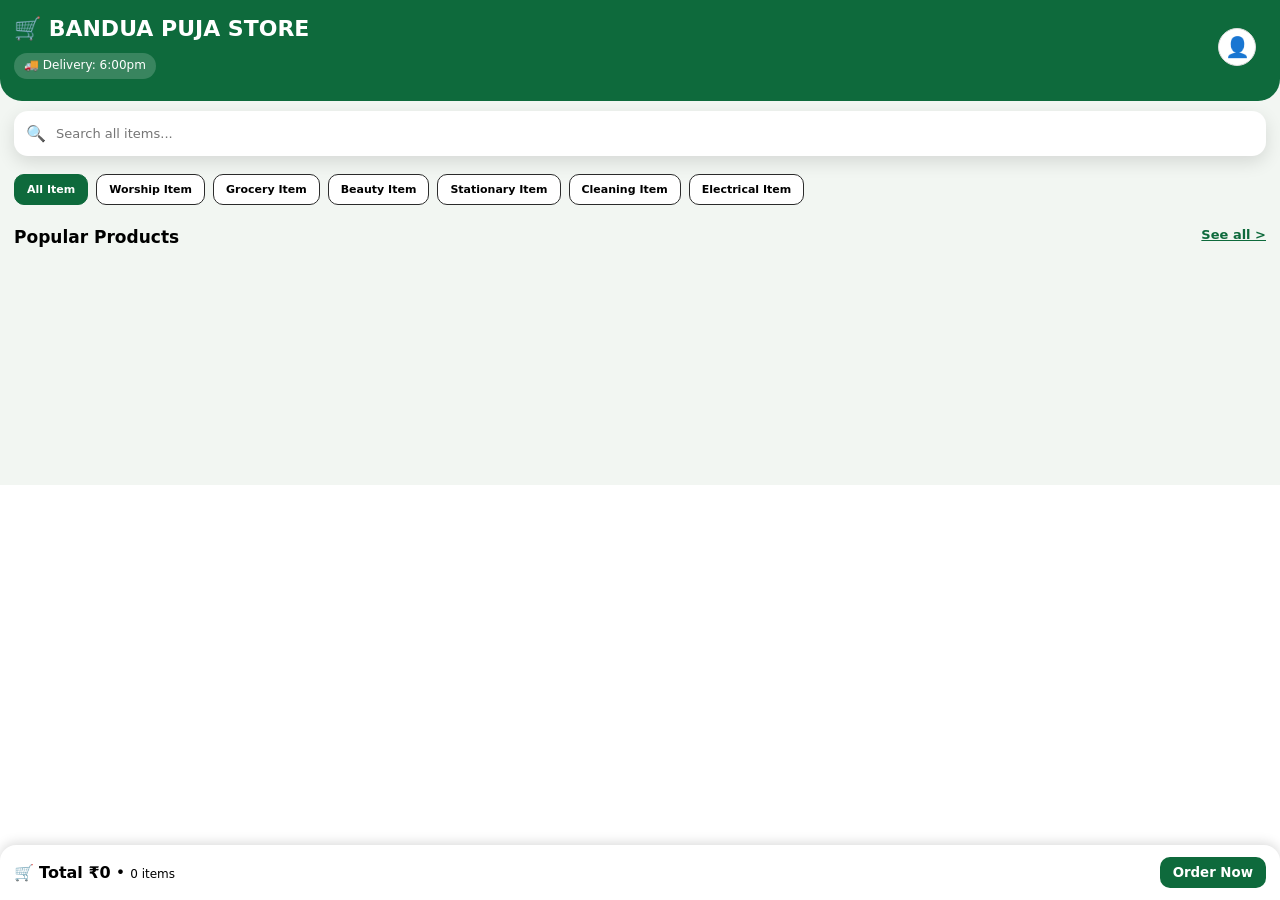
==== index.html @ 2e5faf74 "Add files via upload" ====
<!DOCTYPE html>
<html lang="hi">
<head>

<meta charset="UTF-8">
<meta name="viewport" content="width=device-width, initial-scale=1.0, interactive-widget=resizes-content">

<meta name="theme-color" content="#0e5c36" />



<meta name="keywords" content="puja samagri, puja items, Puja Saman, bandua puja store, puja store near me, subodh dukan" />
<meta name="description" content="Ab ghar baithe saman order kijiye, all puja samagri at Bandua Puja Store. Best price, scheduled home delivery & COD available at Bandua Puja Store."/>
<meta name="author" content="Bandua Puja Store - Subodh Dukan" />

<meta name="robots" content="index, follow">

<title>Bandua Store- Online Puja Samagri Store | Home Delivery</title>

<link rel="canonical" href="https://www.banduastore.in/" />

<script type="application/ld+json">
{
  "@context": "https://schema.org",
  "@type": "WebSite",
  "name": "BANDUA PUJA STORE",
  "alternateName": ["Bandua Pooja Store", "Subodh Dukan"],
  "url": "https://www.banduastore.in/"
}
</script>



<link rel="stylesheet" href="style.css">
</head>
<body>


<!--start close ke liye -->
<div id="shopClosedBanner" style="display:none;position:fixed;inset:0;background:white;z-index:999999;flex-direction:column;justify-content:center;align-items:center;text-align:center;padding:20px">
  <div style="font-size:80px">🔴</div>
  <h1 style="color:red;font-size:28px;margin:10px 0">DUKAN ABHI BAND HAI</h1>
  <p style="font-size:16px;color:#333">Emergency ke karan dukan band hai<br>Kripya baad me kholenge try kijye</p>
  <p style="background:#ffebee;border:1px solid red;padding:10px 15px;border-radius:8px;color:#b71c1c;font-size:14px;margin-top:15px;font-weight:bold">Baad me kholenge</p>
</div>


<div class="top home" style="display:flex; justify-content:space-between; align-items:center;">
  <div class="brand">
    <h1>🛒 BANDUA PUJA STORE </h1>
    <div class="loc" id="deliveryLoc">🚚 Delivery: 6:00pm</div>
  </div>
  <button id="profileBtn" onclick="openProfile()" style="background:white; border:1px solid #ddd; width:38px; height:38px; border-radius:50%; font-size:20px; margin-right:10px;">👤</button>
</div>

<!-- Profile Popup -->
<div id="profilePopup" style="display:none; position:fixed; inset:0; background:rgba(0,0,0,0.5); z-index:999999; justify-content:center; align-items:center;" onclick="if(event.target==this) closeProfile()">
  <div style="background:white; width:85%; max-width:320px; border-radius:15px; padding:20px; text-align:center;">
    <div style="font-size:50px;">👤</div>
    <h3 id="pName" style="margin:8px 0 2px 0;"></h3>
    <p id="pMobile" style="margin:2px 0; color:#555; font-size:14px;"></p>
    <p id="pVillage" style="margin:2px 0; color:#555; font-size:14px;"></p>
    <hr style="margin:12px 0;">
    <button onclick="doLogout()" style="background:#ffebee; color:#c62828; border:1px solid #ffcdd2; padding:10px; width:100%; border-radius:10px; font-weight:bold;">Logout</button>
    <button onclick="closeProfile()" style="background:#f5f5f5; padding:10px; width:100%; border:none; border-radius:10px; margin-top:8px;">Band Karo</button>
  </div>
</div>

<script>
function openProfile(){
  let c = JSON.parse(localStorage.getItem('customer') || '{}');
  document.getElementById('pName').innerText = c.name || localStorage.getItem('bandua_name') || 'Customer';
  document.getElementById('pMobile').innerText = '📱 ' + (c.phone || localStorage.getItem('bandua_mobile') || '');
  document.getElementById('pVillage').innerText = '📍 ' + (c.village || localStorage.getItem('bandua_village') || 'Bandua');
  document.getElementById('profilePopup').style.display = 'flex';
}
function closeProfile(){
  document.getElementById('profilePopup').style.display = 'none';
}

</script>













<div class="searchBox">🔍 <input id="search" placeholder="Search all items..." oninput="searchP()"></div>



<div class="cats">
<button class="active" onclick="filterC('all',this)">All Item</button>
<button onclick="filterC('worship', this)">Worship Item</button>
<button onclick="filterC('grocery',this)">Grocery Item</button>
<button onclick="filterC('beauty',this)">Beauty Item</button>
<button onclick="filterC('stationary',this)">Stationary Item </button>
<button onclick="filterC('cleaning',this)">Cleaning Item</button>
<button onclick="filterC('electrical',this)">Electrical Item</button>
</div>





<div class="head2"><h2 style="font-size:17px">Popular Products</h2><a style="color:#0e6a3c;font-weight:700;font-size:13px" href="#">See all ></a></div>



<div class="grid" id="grid"></div>
<!--
<div style="padding: 12px 15px;">
  <button id="getLocationBtn" type="button" onclick="getLocation()" style="background:#0d6efd;color:white;padding:14px;width:100%;border:none;border-radius:12px;font-weight:bold;box-shadow:0 3px 9px rgba(0,0,0,0.15);word-spacing:6px;">
 📍 CURRENT  LOCATION  ON  KIJYE 
</button>
  
  <p id="locInfo" style="text-align:center;margin:6px 0 0 0;font-size:13px;"></p>
  
  
  <div id="locStatus" style="margin:8px 0;font-size:13px;color:green;text-align:center;"></div>
</div>
-->

<div class="pagination">
</div>


<div class="footer">
<div>🛒 <b id="tot">Total ₹0</b> • <span id="cnt" style="font-size:12px">0 items</span></div>
<div style="display:flex;gap:6px">

  <button id="footerBtn" class="waBtn" onclick="order()">Order Now</button>  </div>
</div>

<div id="imgZoomModal" onclick="closeZoom()" style="display:none;position:fixed;top:0;left:0;width:100%;height:100%;background:rgba(0,0,0,0.9);z-index:99999;justify-content:center;align-items:center">
  <span style="position:absolute;top:15px;right:20px;color:white;font-size:35px">×</span>
  <img id="zoomedImg" src="" style="max-width:90%;max-height:85%;border-radius:15px;background:white;padding:8px">
</div>




<!-- BILL POPUP start-->
<div id="billPopup" style="display:none;position:fixed;inset:0;background:rgba(0,0,0,0.6);z-index:999999;justify-content:center;align-items:flex-end">
  <div style="background:white;width:100%;max-width:500px;border-radius:20px 20px 0 0;padding:20px">
    <div style="width:50px;height:5px;background:#ddd;border-radius:10px;margin:0 auto 15px"></div>
    <h3 style="text-align:center;margin:0">BANDUA PUJA STORE ORDER</h3>
    <div id="popupBillContent" style="margin:15px 0;font-size:14px"></div>
    <button id="popupBillBtn" style="background:#0e5c36;color:white;padding:14px;width:100%;border:none;border-radius:12px;font-weight:bold;font-size:16px">
      ⬇️ Bill Dekho / Download Karo
    </button>
    <button onclick="document.getElementById('billPopup').style.display='none'" style="background:#f5f5f5;padding:10px;width:100%;border:none;border-radius:12px;margin-top:8px">Band Karo</button>
  </div>
</div>


<!-- bill popup end -->


<!--start Logout fuction -->
<script type="module" src="./script.js"></script>

<script type="module">
import { getAuth, signOut } from "https://www.gstatic.com/firebasejs/10.12.2/firebase-auth.js";
window.firebaseSignOut = async () => {
  try { await signOut(getAuth()); } catch(e){}
}
</script>



<script>
function closeZoom(){ document.getElementById('imgZoomModal').style.display='none'; }

async function doLogout(){ 
  if(!confirm("Logout karna hai?")) return;
  
  if(window.firebaseSignOut) await window.firebaseSignOut();

  localStorage.removeItem('bandua_logged_in');
  localStorage.removeItem('bandua_mpin');
  localStorage.removeItem('bandua_mobile');
  localStorage.removeItem('bandua_name');
  localStorage.removeItem('bandua_village');
  localStorage.removeItem('bandua_email');
  localStorage.removeItem('customer');
  
  localStorage.removeItem('sd_cart');
  localStorage.removeItem('custDist');
localStorage.removeItem('custDCharge');
localStorage.removeItem('custLat');
localStorage.removeItem('custLng');
  
  
  location.replace('signup.html');
}

// Google ko redirect mat karo, taaki wo site dekh sake
if(!localStorage.getItem('customer') && !navigator.userAgent.includes('Googlebot')){
  // login nahi hai to bhi page dikhao, redirect mat karo
  // location.replace('signup.html');
}



</script>

</body>
</html>
---- style.css ----
html {
  overscroll-behavior: none;
  background: white; /* neeche ka gol white ho jayega */
}

*{
  margin:0;
  padding:0;
  box-sizing:border-box;
  font-family:system-ui, sans-serif
}

body{
  background:#f2f6f2;
  padding-bottom:95px;
  overflow-x:hidden;
  overscroll-behavior:none;
}

.top{
  background:#0e6a3c;
  color:white;
  border-radius:0 0 22px 22px;
  padding:16px 14px 22px
}

.brand{
  display:flex;
  justify-content:space-between;
  align-items:center
}

.brand h1{
  font-size:20px;
  font-weight:800
}

.home{
  overflow: visible;
}

.home .brand{
  display:flex;
  flex-direction:column;
  align-items:flex-start;
  gap:12px;
}

.home .brand h1{
  font-size:22px;
  font-weight:800;
  white-space:nowrap;
  margin:0;
}

.delivery-wrap{
  display: inline-block;
  width: auto;
  max-width: 85%;
  overflow: hidden;
  background: rgba(255,255,255,0.18);
  border-radius: 999px;
  padding: 5px 12px;
  box-sizing: border-box;
  white-space: nowrap;
}

.loc{
  font-size:12px;
  background:rgba(255,255,255,0.18);
  padding:5px 10px;
  border-radius:16px;
  max-width:85%;
  display:-webkit-box;
  -webkit-line-clamp:2;
  -webkit-box-orient:vertical;
  overflow:hidden;
  white-space:normal;
  word-break:break-word;
  line-height:1.3;
  box-sizing:border-box;
}



.searchBox{margin:10px 14px 10px;background:white;border-radius:14px;display:flex;align-items:center;padding:13px 12px;box-shadow:0 6px 18px rgba(0,0,0,0.12);position:sticky;top:0px;z-index:999}

.searchBox input{border:none;outline:none;width:100%;font-size:13px;margin:0 10px;background:transparent}
.cats{display:flex;gap:8px;padding:8px 14px;overflow-x:auto}
.cats button{padding:8px 12px;border-radius:10px;border:1.4px solid #2b2b2b;background:white;font-size:11px;font-weight:700;min-width:fit-content;cursor:pointer}
.cats button.active{background:#0e6a3c;color:white;border-color:#0e6a3c}
.head2{padding:14px 14px 8px;display:flex;justify-content:space-between}
.grid{display:grid;grid-template-columns:1fr 1fr;gap:11px;padding:0 14px}



.card{background:white;border-radius:16px;padding:9px;box-shadow:0 2px 8px rgba(0,0,0,0.06);display:flex;flex-direction:column;min-height:230px}
.card{min-width:0; width:100%;}
.card img{width:100%;height:115px;min-height:115px;object-fit:contain;background:#fafafa;border-radius:11px;display:block}
.card h3{font-size:12.5px;margin:7px 0 4px;min-height:32px;flex-grow:1;display:-webkit-box;-webkit-line-clamp:2;-webkit-box-orient:vertical;overflow:hidden}


.pricerow{display:flex;justify-content:space-between;align-items:center}
.price{color:#0e6a3c;font-weight:800;font-size:15px}
.qtyBox{display:flex;align-items:center;gap:4px;background:#0e6a3c;border-radius:8px;padding:2px}
.qtyBox button{background:white;border:none;width:24px;height:24px;border-radius:6px;font-weight:800;color:#0e6a3c}
.qtyBox span{color:white;font-weight:700;min-width:16px;text-align:center}
.addBtn{background:#0e6a3c;color:white;border:none;padding:6px 14px;border-radius:8px;font-weight:800}
.footer{
position:fixed;
bottom:0;
left:0;
right:0;
background:white;
border-radius:16px 16px 0 0;
padding:12px 14px;
display:flex;
justify-content:space-between;
align-items:center;
box-shadow:0 -2px 12px rgba(0,0,0,0.15);
z-index:999;
}
.waBtn{background:#0e6a3c;color:white;border:none;padding:8px 13px;border-radius:10px;font-weight:800}
.cartBtn{border:1.4px solid #0e6a3c;background:white;padding:8px 12px;border-radius:10px;font-weight:700}

.signupWrap{max-width:380px;margin:40px auto;padding:20px}
.signupWrap input{width:100%;padding:12px;margin:8px 0;border-radius:10px;border:1.2px solid #ccc}
.signupWrap button{width:100%;padding:12px;background:#0e6a3c;color:white;border:none;border-radius:10px;font-weight:800;margin-top:10px}
.topTabs{
  margin-top:1px
}
.signupWrap{
  margin:20px auto
}
#loginBox{
  margin:20px auto
}

.pagination{
  display:flex;
  justify-content:center;
  gap:8px;
  margin: 25px 0 110px 0;
}
.page-btn{
  min-width:50px;
  height:25px;
  border:1.5px solid #0a5c36;
  background:#fff;
  color:#0a5c36;
  font-weight:700;
  border-radius:6px;
}
.page-btn.active{
  background:#0a5c36;
  color:#fff;
}
.page-btn:disabled{
  opacity:0.4;
}


.order-item, #cartItems div {
  white-space: nowrap;
  overflow-x: auto;
}



#login-box input{width:100%;padding:12px;margin:6px 0;border-radius:8px;border:1px solid #ccc;box-sizing:border-box}
#login-box button{cursor:pointer}
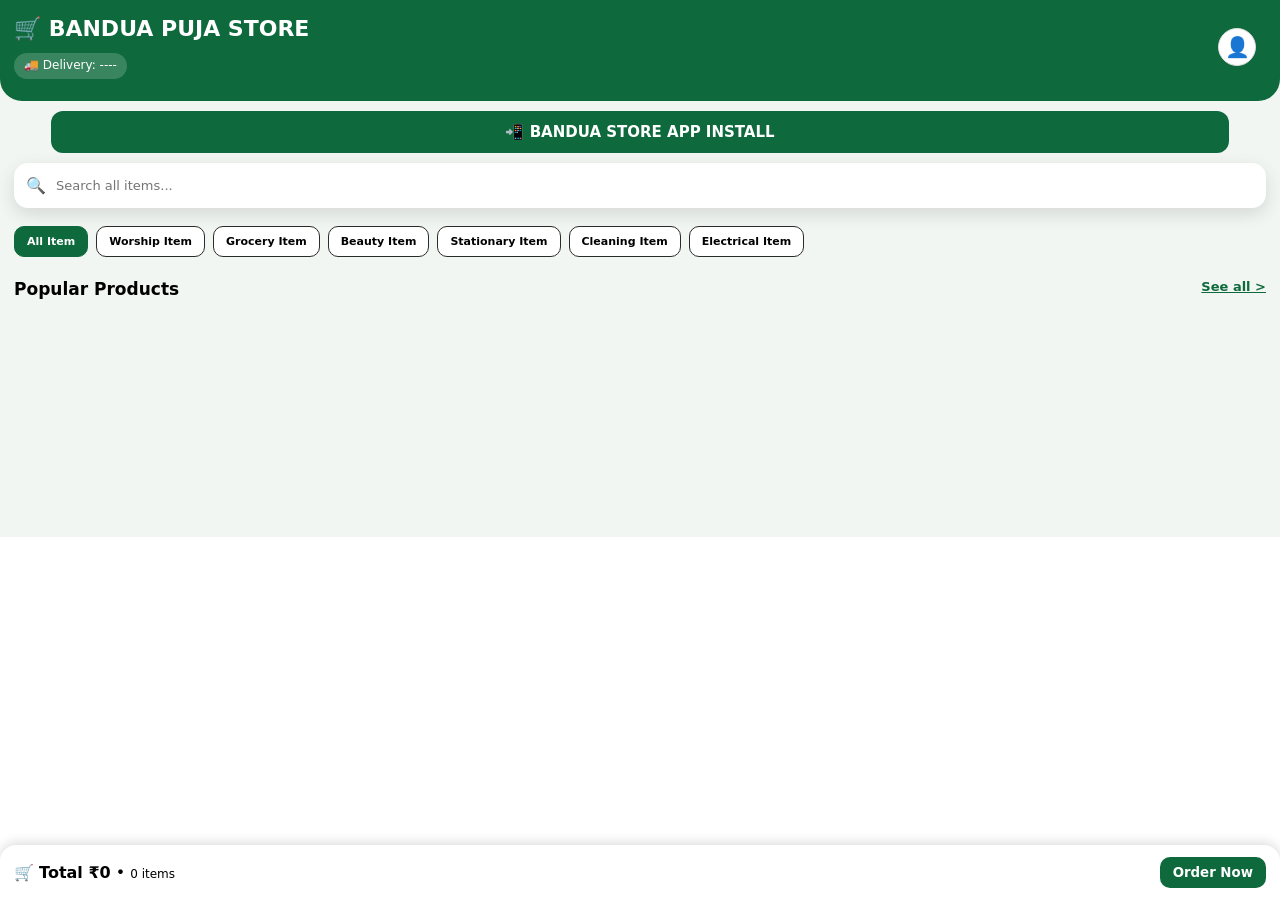
==== commit e456ba42: "Add files via upload" ====
--- a/index.html
+++ b/index.html
@@ -7,10 +7,18 @@
 
 <meta name="theme-color" content="#0e5c36" />
 
+<!--start app install-->
+
+<link rel="manifest" href="manifest.json">
+<link rel="icon" href="icon.png">
+
+<!--end app install-->
 
 
 <meta name="keywords" content="puja samagri, puja items, Puja Saman, bandua puja store, puja store near me, subodh dukan" />
-<meta name="description" content="Ab ghar baithe saman order kijiye, all puja samagri at Bandua Puja Store. Best price, scheduled home delivery & COD available at Bandua Puja Store."/>
+<meta name="description" content="Ab Ghar Baithe Saman Mangwaye!
+Sabhi Puja Samagri - Best Price, Scheduled Home Delivery & COD Available
+Bandua Puja Store"/>
 <meta name="author" content="Bandua Puja Store - Subodh Dukan" />
 
 <meta name="robots" content="index, follow">
@@ -48,7 +56,7 @@
 <div class="top home" style="display:flex; justify-content:space-between; align-items:center;">
   <div class="brand">
     <h1>🛒 BANDUA PUJA STORE </h1>
-    <div class="loc" id="deliveryLoc">🚚 Delivery: 6:00pm</div>
+    <div class="loc" id="deliveryLoc">🚚 Delivery: ----</div>
   </div>
   <button id="profileBtn" onclick="openProfile()" style="background:white; border:1px solid #ddd; width:38px; height:38px; border-radius:50%; font-size:20px; margin-right:10px;">👤</button>
 </div>
@@ -83,9 +91,31 @@
 
 
 
-
-
-
+<!--start app istoll-->
+
+<button id="installBtn" style="background:#0e6a3c;color:white;padding:12px;width:92%;margin:10px auto;display:block;border:none;border-radius:12px;font-weight:800;font-size:15px">📲 BANDUA STORE APP INSTALL </button>
+
+<script>
+let deferredPrompt;
+if('serviceWorker' in navigator) navigator.serviceWorker.register('sw.js');
+window.addEventListener('beforeinstallprompt', e => { e.preventDefault(); deferredPrompt = e; });
+document.getElementById('installBtn').onclick = async () => {
+  document.getElementById('installBtn').innerText = '⏳ Install Ho Raha Hai...';
+  if(deferredPrompt){ deferredPrompt.prompt(); await deferredPrompt.userChoice; deferredPrompt=null; }
+  else alert('Upar 3 dot (⋮) > Add to Home Screen > Install dabao');
+};
+
+// Agar App pehle se Install hai to Button chhupao
+if(window.matchMedia('(display-mode: standalone)').matches){
+  document.getElementById('installBtn').style.display = 'none';
+}
+window.addEventListener('appinstalled', () => {
+  document.getElementById('installBtn').style.display = 'none';
+});
+
+</script>
+
+<!--end app istoll-->
 
 
 
@@ -115,18 +145,7 @@
 
 
 <div class="grid" id="grid"></div>
-<!--
-<div style="padding: 12px 15px;">
-  <button id="getLocationBtn" type="button" onclick="getLocation()" style="background:#0d6efd;color:white;padding:14px;width:100%;border:none;border-radius:12px;font-weight:bold;box-shadow:0 3px 9px rgba(0,0,0,0.15);word-spacing:6px;">
- 📍 CURRENT  LOCATION  ON  KIJYE 
-</button>
-  
-  <p id="locInfo" style="text-align:center;margin:6px 0 0 0;font-size:13px;"></p>
-  
-  
-  <div id="locStatus" style="margin:8px 0;font-size:13px;color:green;text-align:center;"></div>
-</div>
--->
+
 
 <div class="pagination">
 </div>
@@ -204,8 +223,7 @@
 
 // Google ko redirect mat karo, taaki wo site dekh sake
 if(!localStorage.getItem('customer') && !navigator.userAgent.includes('Googlebot')){
-  // login nahi hai to bhi page dikhao, redirect mat karo
-  // location.replace('signup.html');
+
 }
 
 
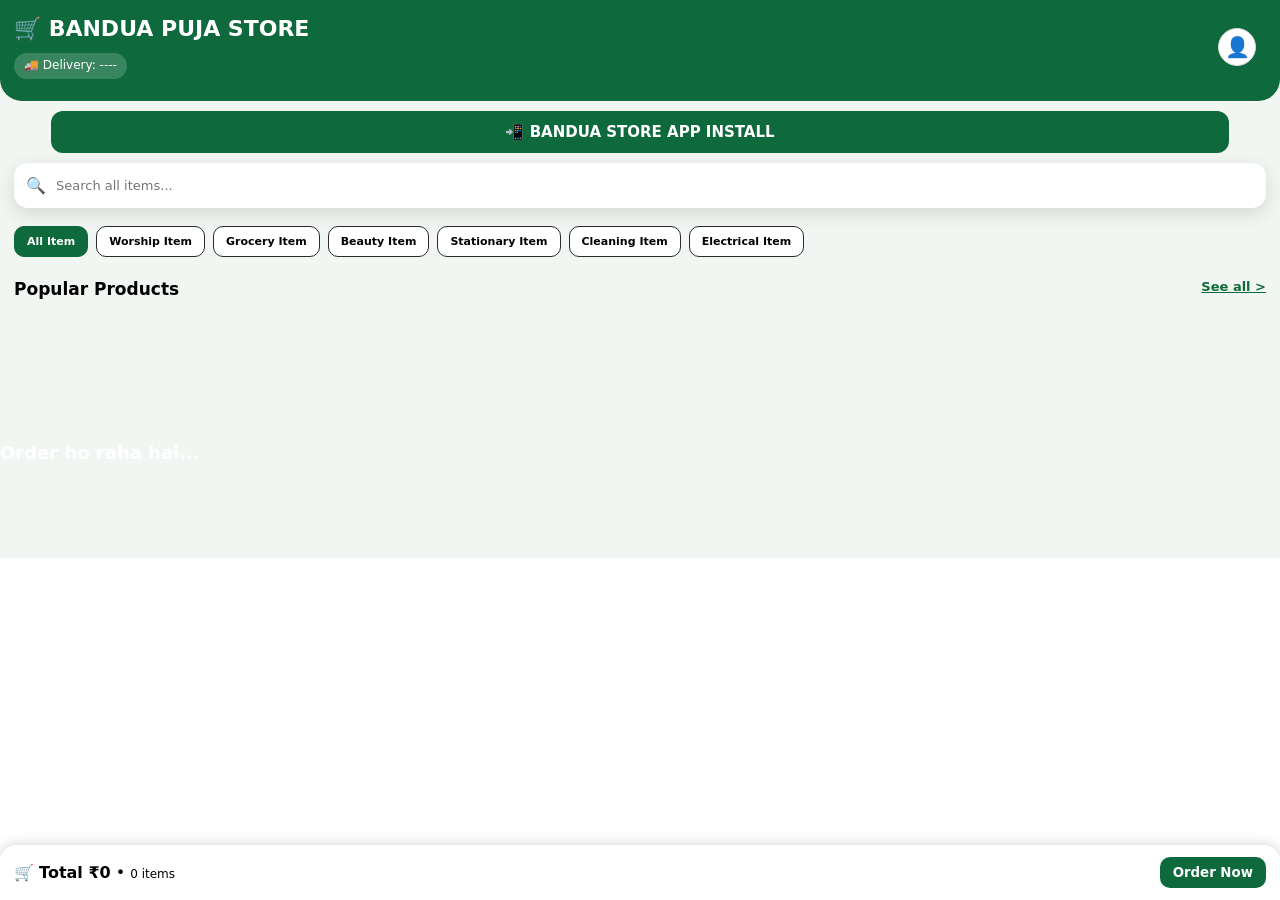
==== commit af5c74e4: "Add files via upload" ====
--- a/index.html
+++ b/index.html
@@ -229,6 +229,9 @@
 
 
 </script>
-
+<div id="orderLoader">
+  <div class="spinner"></div>
+  <div style="color:#fff;font-weight:900;margin-top:12px;font-size:18px">Order ho raha hai...</div>
+</div>
 </body>
 </html>
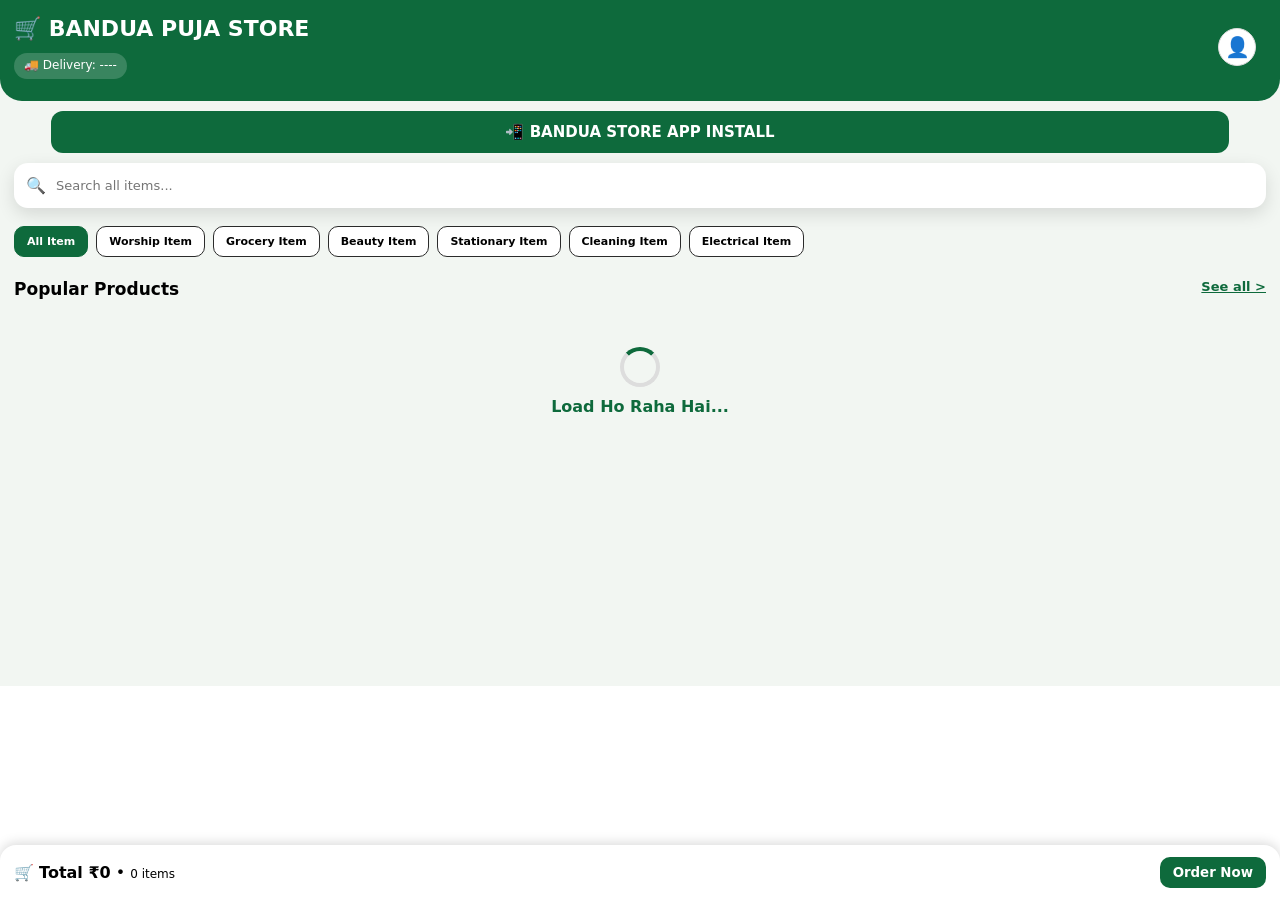
==== commit 108b8f46: "Add files via upload" ====
--- a/index.html
+++ b/index.html
@@ -42,6 +42,10 @@
 <link rel="stylesheet" href="style.css">
 </head>
 <body>
+
+
+
+
 
 
 <!--start close ke liye -->
@@ -142,6 +146,16 @@
 
 <div class="head2"><h2 style="font-size:17px">Popular Products</h2><a style="color:#0e6a3c;font-weight:700;font-size:13px" href="#">See all ></a></div>
 
+
+
+<!-- Products Load hone tak Gol-Gol -->
+<div id="productLoader" style="display:flex;flex-direction:column;justify-content:center;align-items:center;padding:40px 0">
+  <div class="spinner" style="width:40px;height:40px;border:4px solid #ddd;border-top:4px solid #0e6a3c;border-radius:50%;animation:spin 0.8s linear infinite"></div>
+  <div style="margin-top:10px;font-weight:700;color:#0e6a3c">Load Ho Raha Hai...</div>
+</div>
+<style>@keyframes spin{to{transform:rotate(360deg)}}</style>
+
+<!-- end Products Load hone tak Gol-Gol -->
 
 
 <div class="grid" id="grid"></div>
@@ -233,5 +247,100 @@
   <div class="spinner"></div>
   <div style="color:#fff;font-weight:900;margin-top:12px;font-size:18px">Order ho raha hai...</div>
 </div>
+
+
+
+
+<script>
+// Auto Location Update - sirf piche se, upar kuch nahi dikhega
+function calcDistance(lat1, lon1, lat2, lon2){
+  const R = 6371e3;
+  const toRad = x => x * Math.PI / 180;
+  const dLat = toRad(lat2-lat1);
+  const dLon = toRad(lon2-lon1);
+  const a = Math.sin(dLat/2)**2 + Math.cos(toRad(lat1))*Math.cos(toRad(lat2))*Math.sin(dLon/2)**2;
+  return R * 2 * Math.atan2(Math.sqrt(a), Math.sqrt(1-a));
+}
+async function getRoadDistance(lat1, lon1, lat2, lon2){
+  try{
+    let r = await fetch(`https://router.project-osrm.org/route/v1/driving/${lon1},${lat1};${lon2},${lat2}?overview=false`);
+    let j = await r.json();
+    if(j.routes && j.routes[0]) return j.routes[0].distance;
+  }catch(e){}
+  return calcDistance(lat1, lon1, lat2, lon2);
+}
+
+async function autoUpdateLocation(){
+  if(!navigator.geolocation) return;
+  navigator.geolocation.getCurrentPosition(async p=>{
+    let lat = p.coords.latitude, lng = p.coords.longitude;
+    let dist = await getRoadDistance(22.615441, 85.934529, lat, lng);
+    let dCharge = Math.round(5 + 0.005 * dist);
+    localStorage.setItem('custLat', lat);
+    localStorage.setItem('custLng', lng);
+    localStorage.setItem('custDist', dist);
+    localStorage.setItem('custDCharge', dCharge);
+    if(window.updateCartUI) window.updateCartUI();
+    if(window.renderCart) window.renderCart();
+  }, e=>{}, {enableHighAccuracy:true, timeout:10000, maximumAge:0});
+}
+window.addEventListener('load', autoUpdateLocation);
+</script>
+
+<script>
+// Loader tab tak ghumega jab tak Bill na dikhe
+(function(){
+  let loader = document.getElementById('orderLoader');
+  let bill = document.getElementById('billPopup');
+  if(!loader || !bill) return;
+
+  // Bill dikhte hi Loader band karo
+  let obs = new MutationObserver(()=>{
+    if(bill.style.display === 'flex' || bill.style.display === 'block'){
+      loader.style.display = 'none';
+    }
+  });
+  obs.observe(bill, {attributes:true, attributeFilter:['style']});
+
+  // Order button dabate hi Loader ON rahega
+  let btn = document.getElementById('footerBtn');
+  if(btn){
+    btn.addEventListener('click', ()=>{
+      loader.style.display = 'flex';
+    });
+  }
+})();
+</script>
+
+
+
+
+
+
+<script>
+// Products aate hi Gol-Gol band
+(function(){
+  let pLoader = document.getElementById('productLoader');
+  let grid = document.getElementById('grid');
+  if(!pLoader || !grid) return;
+
+  let obs2 = new MutationObserver(()=>{
+    if(grid.children.length > 0){
+      pLoader.style.display = 'none';
+    }
+  });
+  obs2.observe(grid, {childList:true});
+
+  // Agar 10 sec me bhi saman na aaye to bhi band kar do, taaki khaali na lage
+   setTimeout(()=>{
+    if(grid.children.length === 0){
+      pLoader.innerHTML = '<div style="text-align:center"> Clickable  <br><button onclick="location.reload()" style="background:#0e6a3c;color:white;padding:10px 20px;border:none;border-radius:10px;margin-top:10px;font-weight:bold">🔄 Data Connection chek kar ke   Refresh kijye</button></div>';
+    }
+  }, 10000);
+ 
+ 
+})();
+</script>
+
 </body>
 </html>
--- a/style.css
+++ b/style.css
@@ -174,3 +174,6 @@
 
 
 
+#orderLoader{display:none;position:fixed;top:0;left:0;width:100%;height:100%;background:rgba(0,0,0,0.5);z-index:9999;justify-content:center;align-items:center;flex-direction:column}
+.spinner{width:55px;height:55px;border:6px solid #fff;border-top:6px solid #0a5c36;border-radius:50%;animation:ghum 0.8s linear infinite}
+@keyframes ghum{to{transform:rotate(360deg)}}
